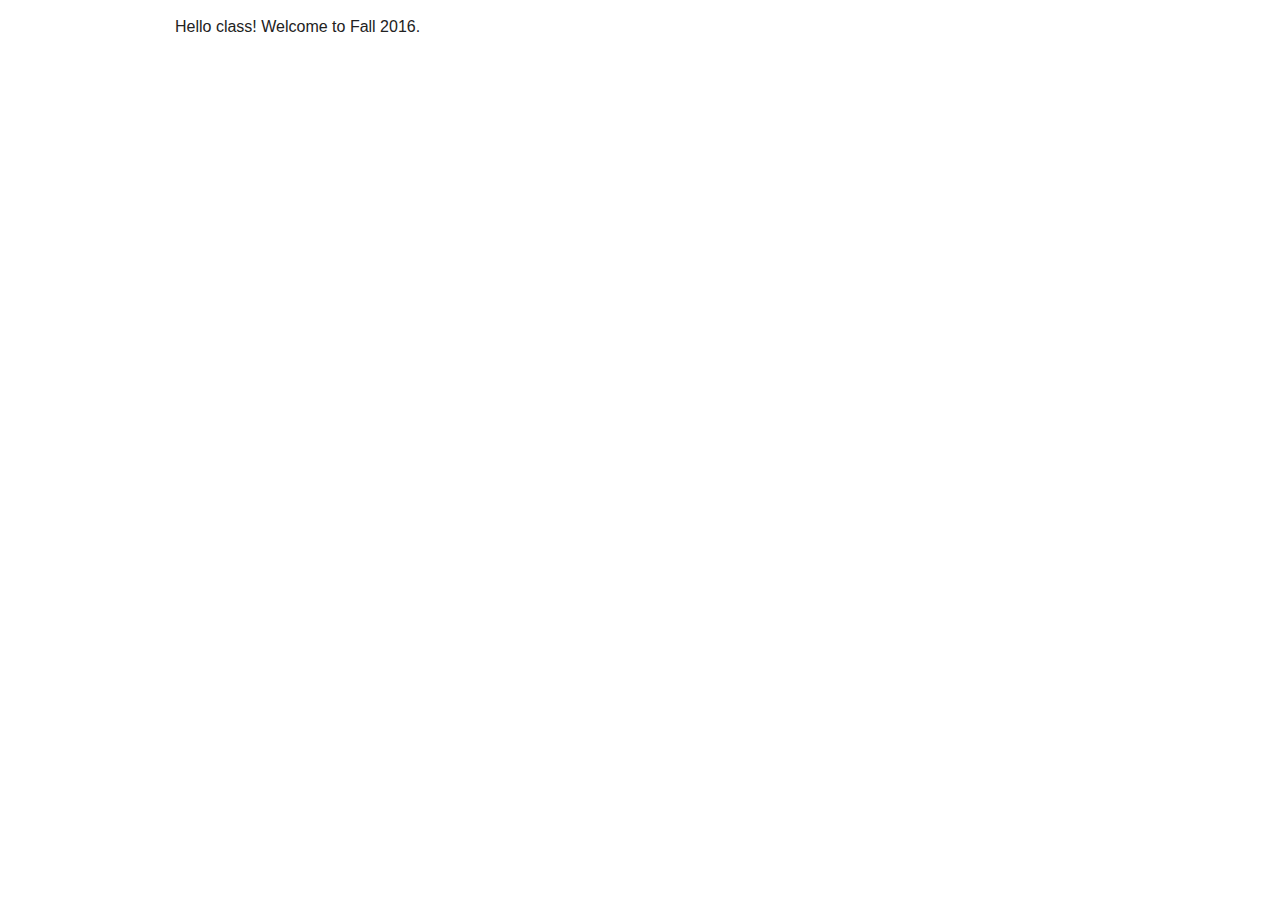
==== fall16/index.html @ cf22e66f "added index to fall16" ====
<!doctype html>
<html lang="en-us">
    <head>
        <meta charset="utf-8">
        <meta http-equiv="X-UA-Compatible" content="IE=edge,chrome=1">
        <title>Hello Class</title>
        <meta name="description" content="">
        <!--meta name="viewport" content="width=device-width, initial-scale=1"-->

        <link rel="stylesheet" href="html5-boilerplate-interactive2-rwd-tpl/css/normalize.min.css">
        <link rel="stylesheet" href="html5-boilerplate-interactive2-rwd-tpl/css/main.css">

        <script src="html5-boilerplate-interactive2-rwd-tpl/js/vendor/modernizr-2.8.3.min.js"></script>
    </head>
    <body>
        <div class="container">
          <div class="row">
            <div class="col-xs-12">
              <p>Hello class! Welcome to Fall 2016.</p>
            </div>
          </div>
        </div>
        <script src="//ajax.googleapis.com/ajax/libs/jquery/1.11.2/jquery.min.js"></script>
        <script>window.jQuery || document.write('<script src="html5-boilerplate-interactive2-rwd-tpl/js/vendor/jquery-1.11.2.min.js"><\/script>')</script>

        <script src="html5-boilerplate-interactive2-rwd-tpl/js/main.js"></script>
    </body>
</html>
---- fall16/html5-boilerplate-interactive2-rwd-tpl/css/main.css ----
/*! HTML5 Boilerplate v5.0 | MIT License | http://h5bp.com/ */

*, *:before, *:after {
    -webkit-box-sizing: border-box; 
    -moz-box-sizing: border-box; 
    box-sizing: border-box;
}

html {
    color: #222;
    font-size: 1em;
    line-height: 1.4;
}

::-moz-selection {
    background: #b3d4fc;
    text-shadow: none;
}

::selection {
    background: #b3d4fc;
    text-shadow: none;
}

hr {
    display: block;
    height: 1px;
    border: 0;
    border-top: 1px solid #ccc;
    margin: 1em 0;
    padding: 0;
}

audio,
canvas,
iframe,
img,
svg,
video {
    vertical-align: middle;
}

fieldset {
    border: 0;
    margin: 0;
    padding: 0;
}

textarea {
    resize: vertical;
}


/* ==========================================================================
   RWD classes fom bootstrap
   ========================================================================== */

.img-responsive {
  display: block;
  max-width: 100%;
  height: auto;
}

.container {
  margin-left: auto;
  margin-right: auto;
  max-width: 990px;
  padding-left: 15px;
  padding-right: 15px;
}

.col-xs-1, .col-xs-2, .col-xs-3, .col-xs-4, .col-xs-5, .col-xs-6, .col-xs-7, .col-xs-8, .col-xs-9, .col-xs-10, .col-xs-11, .col-xs-12, .col-sm-1, .col-sm-2, .col-sm-3, .col-sm-4, .col-sm-5, .col-sm-6, .col-sm-7, .col-sm-8, .col-sm-9, .col-sm-10, .col-sm-11, .col-sm-12, .col-md-1, .col-md-2, .col-md-3, .col-md-4, .col-md-5, .col-md-6, .col-md-7, .col-md-8, .col-md-9, .col-md-10, .col-md-11, .col-md-12, .col-lg-1, .col-lg-2, .col-lg-3, .col-lg-4, .col-lg-5, .col-lg-6, .col-lg-7, .col-lg-8, .col-lg-9, .col-lg-10, .col-lg-11, .col-lg-12, .col-xl-1, .col-xl-2, .col-xl-3, .col-xl-4, .col-xl-5, .col-xl-6, .col-xl-7, .col-xl-8, .col-xl-9, .col-xl-10, .col-xl-11, .col-xl-12 {
  position: relative;
  min-height: 1px;
  padding-right: 15px;
  padding-left: 15px;
}

.col-xs-1 {
  float: left;
  width: 8.333333%;
}

.col-xs-2 {
  float: left;
  width: 16.666667%;
}

.col-xs-3 {
  float: left;
  width: 25%;
}

.col-xs-4 {
  float: left;
  width: 33.333333%;
}

.col-xs-5 {
  float: left;
  width: 41.666667%;
}

.col-xs-6 {
  float: left;
  width: 50%;
}

.col-xs-7 {
  float: left;
  width: 58.333333%;
}

.col-xs-8 {
  float: left;
  width: 66.666667%;
}

.col-xs-9 {
  float: left;
  width: 75%;
}

.col-xs-10 {
  float: left;
  width: 83.333333%;
}

.col-xs-11 {
  float: left;
  width: 91.666667%;
}

.col-xs-12 {
  float: left;
  width: 100%;
}

.pull-xs-0 {
  right: auto;
}

.pull-xs-1 {
  right: 8.333333%;
}

.pull-xs-2 {
  right: 16.666667%;
}

.pull-xs-3 {
  right: 25%;
}

.pull-xs-4 {
  right: 33.333333%;
}

.pull-xs-5 {
  right: 41.666667%;
}

.pull-xs-6 {
  right: 50%;
}

.pull-xs-7 {
  right: 58.333333%;
}

.pull-xs-8 {
  right: 66.666667%;
}

.pull-xs-9 {
  right: 75%;
}

.pull-xs-10 {
  right: 83.333333%;
}

.pull-xs-11 {
  right: 91.666667%;
}

.pull-xs-12 {
  right: 100%;
}

.push-xs-0 {
  left: auto;
}

.push-xs-1 {
  left: 8.333333%;
}

.push-xs-2 {
  left: 16.666667%;
}

.push-xs-3 {
  left: 25%;
}

.push-xs-4 {
  left: 33.333333%;
}

.push-xs-5 {
  left: 41.666667%;
}

.push-xs-6 {
  left: 50%;
}

.push-xs-7 {
  left: 58.333333%;
}

.push-xs-8 {
  left: 66.666667%;
}

.push-xs-9 {
  left: 75%;
}

.push-xs-10 {
  left: 83.333333%;
}

.push-xs-11 {
  left: 91.666667%;
}

.push-xs-12 {
  left: 100%;
}

.offset-xs-1 {
  margin-left: 8.333333%;
}

.offset-xs-2 {
  margin-left: 16.666667%;
}

.offset-xs-3 {
  margin-left: 25%;
}

.offset-xs-4 {
  margin-left: 33.333333%;
}

.offset-xs-5 {
  margin-left: 41.666667%;
}

.offset-xs-6 {
  margin-left: 50%;
}

.offset-xs-7 {
  margin-left: 58.333333%;
}

.offset-xs-8 {
  margin-left: 66.666667%;
}

.offset-xs-9 {
  margin-left: 75%;
}

.offset-xs-10 {
  margin-left: 83.333333%;
}

.offset-xs-11 {
  margin-left: 91.666667%;
}
/* breakpoint @ 544px */ 
@media (min-width: 34em) {
  .col-sm-1 {
    float: left;
    width: 8.333333%;
  }
  .col-sm-2 {
    float: left;
    width: 16.666667%;
  }
  .col-sm-3 {
    float: left;
    width: 25%;
  }
  .col-sm-4 {
    float: left;
    width: 33.333333%;
  }
  .col-sm-5 {
    float: left;
    width: 41.666667%;
  }
  .col-sm-6 {
    float: left;
    width: 50%;
  }
  .col-sm-7 {
    float: left;
    width: 58.333333%;
  }
  .col-sm-8 {
    float: left;
    width: 66.666667%;
  }
  .col-sm-9 {
    float: left;
    width: 75%;
  }
  .col-sm-10 {
    float: left;
    width: 83.333333%;
  }
  .col-sm-11 {
    float: left;
    width: 91.666667%;
  }
  .col-sm-12 {
    float: left;
    width: 100%;
  }
  .pull-sm-0 {
    right: auto;
  }
  .pull-sm-1 {
    right: 8.333333%;
  }
  .pull-sm-2 {
    right: 16.666667%;
  }
  .pull-sm-3 {
    right: 25%;
  }
  .pull-sm-4 {
    right: 33.333333%;
  }
  .pull-sm-5 {
    right: 41.666667%;
  }
  .pull-sm-6 {
    right: 50%;
  }
  .pull-sm-7 {
    right: 58.333333%;
  }
  .pull-sm-8 {
    right: 66.666667%;
  }
  .pull-sm-9 {
    right: 75%;
  }
  .pull-sm-10 {
    right: 83.333333%;
  }
  .pull-sm-11 {
    right: 91.666667%;
  }
  .pull-sm-12 {
    right: 100%;
  }
  .push-sm-0 {
    left: auto;
  }
  .push-sm-1 {
    left: 8.333333%;
  }
  .push-sm-2 {
    left: 16.666667%;
  }
  .push-sm-3 {
    left: 25%;
  }
  .push-sm-4 {
    left: 33.333333%;
  }
  .push-sm-5 {
    left: 41.666667%;
  }
  .push-sm-6 {
    left: 50%;
  }
  .push-sm-7 {
    left: 58.333333%;
  }
  .push-sm-8 {
    left: 66.666667%;
  }
  .push-sm-9 {
    left: 75%;
  }
  .push-sm-10 {
    left: 83.333333%;
  }
  .push-sm-11 {
    left: 91.666667%;
  }
  .push-sm-12 {
    left: 100%;
  }
  .offset-sm-0 {
    margin-left: 0%;
  }
  .offset-sm-1 {
    margin-left: 8.333333%;
  }
  .offset-sm-2 {
    margin-left: 16.666667%;
  }
  .offset-sm-3 {
    margin-left: 25%;
  }
  .offset-sm-4 {
    margin-left: 33.333333%;
  }
  .offset-sm-5 {
    margin-left: 41.666667%;
  }
  .offset-sm-6 {
    margin-left: 50%;
  }
  .offset-sm-7 {
    margin-left: 58.333333%;
  }
  .offset-sm-8 {
    margin-left: 66.666667%;
  }
  .offset-sm-9 {
    margin-left: 75%;
  }
  .offset-sm-10 {
    margin-left: 83.333333%;
  }
  .offset-sm-11 {
    margin-left: 91.666667%;
  }
}
/* breakpoint @ 768px */ 
@media (min-width: 48em) {
  .col-md-1 {
    float: left;
    width: 8.333333%;
  }
  .col-md-2 {
    float: left;
    width: 16.666667%;
  }
  .col-md-3 {
    float: left;
    width: 25%;
  }
  .col-md-4 {
    float: left;
    width: 33.333333%;
  }
  .col-md-5 {
    float: left;
    width: 41.666667%;
  }
  .col-md-6 {
    float: left;
    width: 50%;
  }
  .col-md-7 {
    float: left;
    width: 58.333333%;
  }
  .col-md-8 {
    float: left;
    width: 66.666667%;
  }
  .col-md-9 {
    float: left;
    width: 75%;
  }
  .col-md-10 {
    float: left;
    width: 83.333333%;
  }
  .col-md-11 {
    float: left;
    width: 91.666667%;
  }
  .col-md-12 {
    float: left;
    width: 100%;
  }
  .pull-md-0 {
    right: auto;
  }
  .pull-md-1 {
    right: 8.333333%;
  }
  .pull-md-2 {
    right: 16.666667%;
  }
  .pull-md-3 {
    right: 25%;
  }
  .pull-md-4 {
    right: 33.333333%;
  }
  .pull-md-5 {
    right: 41.666667%;
  }
  .pull-md-6 {
    right: 50%;
  }
  .pull-md-7 {
    right: 58.333333%;
  }
  .pull-md-8 {
    right: 66.666667%;
  }
  .pull-md-9 {
    right: 75%;
  }
  .pull-md-10 {
    right: 83.333333%;
  }
  .pull-md-11 {
    right: 91.666667%;
  }
  .pull-md-12 {
    right: 100%;
  }
  .push-md-0 {
    left: auto;
  }
  .push-md-1 {
    left: 8.333333%;
  }
  .push-md-2 {
    left: 16.666667%;
  }
  .push-md-3 {
    left: 25%;
  }
  .push-md-4 {
    left: 33.333333%;
  }
  .push-md-5 {
    left: 41.666667%;
  }
  .push-md-6 {
    left: 50%;
  }
  .push-md-7 {
    left: 58.333333%;
  }
  .push-md-8 {
    left: 66.666667%;
  }
  .push-md-9 {
    left: 75%;
  }
  .push-md-10 {
    left: 83.333333%;
  }
  .push-md-11 {
    left: 91.666667%;
  }
  .push-md-12 {
    left: 100%;
  }
  .offset-md-0 {
    margin-left: 0%;
  }
  .offset-md-1 {
    margin-left: 8.333333%;
  }
  .offset-md-2 {
    margin-left: 16.666667%;
  }
  .offset-md-3 {
    margin-left: 25%;
  }
  .offset-md-4 {
    margin-left: 33.333333%;
  }
  .offset-md-5 {
    margin-left: 41.666667%;
  }
  .offset-md-6 {
    margin-left: 50%;
  }
  .offset-md-7 {
    margin-left: 58.333333%;
  }
  .offset-md-8 {
    margin-left: 66.666667%;
  }
  .offset-md-9 {
    margin-left: 75%;
  }
  .offset-md-10 {
    margin-left: 83.333333%;
  }
  .offset-md-11 {
    margin-left: 91.666667%;
  }
}
/* breakpoint @ 992px */
@media (min-width: 62em) {
  .col-lg-1 {
    float: left;
    width: 8.333333%;
  }
  .col-lg-2 {
    float: left;
    width: 16.666667%;
  }
  .col-lg-3 {
    float: left;
    width: 25%;
  }
  .col-lg-4 {
    float: left;
    width: 33.333333%;
  }
  .col-lg-5 {
    float: left;
    width: 41.666667%;
  }
  .col-lg-6 {
    float: left;
    width: 50%;
  }
  .col-lg-7 {
    float: left;
    width: 58.333333%;
  }
  .col-lg-8 {
    float: left;
    width: 66.666667%;
  }
  .col-lg-9 {
    float: left;
    width: 75%;
  }
  .col-lg-10 {
    float: left;
    width: 83.333333%;
  }
  .col-lg-11 {
    float: left;
    width: 91.666667%;
  }
  .col-lg-12 {
    float: left;
    width: 100%;
  }
  .pull-lg-0 {
    right: auto;
  }
  .pull-lg-1 {
    right: 8.333333%;
  }
  .pull-lg-2 {
    right: 16.666667%;
  }
  .pull-lg-3 {
    right: 25%;
  }
  .pull-lg-4 {
    right: 33.333333%;
  }
  .pull-lg-5 {
    right: 41.666667%;
  }
  .pull-lg-6 {
    right: 50%;
  }
  .pull-lg-7 {
    right: 58.333333%;
  }
  .pull-lg-8 {
    right: 66.666667%;
  }
  .pull-lg-9 {
    right: 75%;
  }
  .pull-lg-10 {
    right: 83.333333%;
  }
  .pull-lg-11 {
    right: 91.666667%;
  }
  .pull-lg-12 {
    right: 100%;
  }
  .push-lg-0 {
    left: auto;
  }
  .push-lg-1 {
    left: 8.333333%;
  }
  .push-lg-2 {
    left: 16.666667%;
  }
  .push-lg-3 {
    left: 25%;
  }
  .push-lg-4 {
    left: 33.333333%;
  }
  .push-lg-5 {
    left: 41.666667%;
  }
  .push-lg-6 {
    left: 50%;
  }
  .push-lg-7 {
    left: 58.333333%;
  }
  .push-lg-8 {
    left: 66.666667%;
  }
  .push-lg-9 {
    left: 75%;
  }
  .push-lg-10 {
    left: 83.333333%;
  }
  .push-lg-11 {
    left: 91.666667%;
  }
  .push-lg-12 {
    left: 100%;
  }
  .offset-lg-0 {
    margin-left: 0%;
  }
  .offset-lg-1 {
    margin-left: 8.333333%;
  }
  .offset-lg-2 {
    margin-left: 16.666667%;
  }
  .offset-lg-3 {
    margin-left: 25%;
  }
  .offset-lg-4 {
    margin-left: 33.333333%;
  }
  .offset-lg-5 {
    margin-left: 41.666667%;
  }
  .offset-lg-6 {
    margin-left: 50%;
  }
  .offset-lg-7 {
    margin-left: 58.333333%;
  }
  .offset-lg-8 {
    margin-left: 66.666667%;
  }
  .offset-lg-9 {
    margin-left: 75%;
  }
  .offset-lg-10 {
    margin-left: 83.333333%;
  }
  .offset-lg-11 {
    margin-left: 91.666667%;
  }
}
/* breakpoint @ 1200px */
@media (min-width: 75em) {
  .col-xl-1 {
    float: left;
    width: 8.333333%;
  }
  .col-xl-2 {
    float: left;
    width: 16.666667%;
  }
  .col-xl-3 {
    float: left;
    width: 25%;
  }
  .col-xl-4 {
    float: left;
    width: 33.333333%;
  }
  .col-xl-5 {
    float: left;
    width: 41.666667%;
  }
  .col-xl-6 {
    float: left;
    width: 50%;
  }
  .col-xl-7 {
    float: left;
    width: 58.333333%;
  }
  .col-xl-8 {
    float: left;
    width: 66.666667%;
  }
  .col-xl-9 {
    float: left;
    width: 75%;
  }
  .col-xl-10 {
    float: left;
    width: 83.333333%;
  }
  .col-xl-11 {
    float: left;
    width: 91.666667%;
  }
  .col-xl-12 {
    float: left;
    width: 100%;
  }
  .pull-xl-0 {
    right: auto;
  }
  .pull-xl-1 {
    right: 8.333333%;
  }
  .pull-xl-2 {
    right: 16.666667%;
  }
  .pull-xl-3 {
    right: 25%;
  }
  .pull-xl-4 {
    right: 33.333333%;
  }
  .pull-xl-5 {
    right: 41.666667%;
  }
  .pull-xl-6 {
    right: 50%;
  }
  .pull-xl-7 {
    right: 58.333333%;
  }
  .pull-xl-8 {
    right: 66.666667%;
  }
  .pull-xl-9 {
    right: 75%;
  }
  .pull-xl-10 {
    right: 83.333333%;
  }
  .pull-xl-11 {
    right: 91.666667%;
  }
  .pull-xl-12 {
    right: 100%;
  }
  .push-xl-0 {
    left: auto;
  }
  .push-xl-1 {
    left: 8.333333%;
  }
  .push-xl-2 {
    left: 16.666667%;
  }
  .push-xl-3 {
    left: 25%;
  }
  .push-xl-4 {
    left: 33.333333%;
  }
  .push-xl-5 {
    left: 41.666667%;
  }
  .push-xl-6 {
    left: 50%;
  }
  .push-xl-7 {
    left: 58.333333%;
  }
  .push-xl-8 {
    left: 66.666667%;
  }
  .push-xl-9 {
    left: 75%;
  }
  .push-xl-10 {
    left: 83.333333%;
  }
  .push-xl-11 {
    left: 91.666667%;
  }
  .push-xl-12 {
    left: 100%;
  }
  .offset-xl-0 {
    margin-left: 0%;
  }
  .offset-xl-1 {
    margin-left: 8.333333%;
  }
  .offset-xl-2 {
    margin-left: 16.666667%;
  }
  .offset-xl-3 {
    margin-left: 25%;
  }
  .offset-xl-4 {
    margin-left: 33.333333%;
  }
  .offset-xl-5 {
    margin-left: 41.666667%;
  }
  .offset-xl-6 {
    margin-left: 50%;
  }
  .offset-xl-7 {
    margin-left: 58.333333%;
  }
  .offset-xl-8 {
    margin-left: 66.666667%;
  }
  .offset-xl-9 {
    margin-left: 75%;
  }
  .offset-xl-10 {
    margin-left: 83.333333%;
  }
  .offset-xl-11 {
    margin-left: 91.666667%;
  }
}

/* ==========================================================================
   Author's custom styles
   ========================================================================== */















/* ==========================================================================
   Helper classes
   ========================================================================== */
.text-justify {
  text-align: justify !important;
}

.text-nowrap {
  white-space: nowrap !important;
}

.text-truncate {
  overflow: hidden;
  text-overflow: ellipsis;
  white-space: nowrap;
}

.text-xs-left {
  text-align: left !important;
}

.text-xs-right {
  text-align: right !important;
}

.text-xs-center {
  text-align: center !important;
}

@media (min-width: 544px) {
  .text-sm-left {
    text-align: left !important;
  }
  .text-sm-right {
    text-align: right !important;
  }
  .text-sm-center {
    text-align: center !important;
  }
}

@media (min-width: 768px) {
  .text-md-left {
    text-align: left !important;
  }
  .text-md-right {
    text-align: right !important;
  }
  .text-md-center {
    text-align: center !important;
  }
}

@media (min-width: 992px) {
  .text-lg-left {
    text-align: left !important;
  }
  .text-lg-right {
    text-align: right !important;
  }
  .text-lg-center {
    text-align: center !important;
  }
}

@media (min-width: 1200px) {
  .text-xl-left {
    text-align: left !important;
  }
  .text-xl-right {
    text-align: right !important;
  }
  .text-xl-center {
    text-align: center !important;
  }
}

.text-lowercase {
  text-transform: lowercase !important;
}

.text-uppercase {
  text-transform: uppercase !important;
}

.text-capitalize {
  text-transform: capitalize !important;
}

.font-weight-normal {
  font-weight: normal;
}

.font-weight-bold {
  font-weight: bold;
}

.font-italic {
  font-style: italic;
}


.text-hide {
  font: 0/0 a;
  color: transparent;
  text-shadow: none;
  background-color: transparent;
  border: 0;
}

.hidden-xs-up {
  display: none !important;
}

@media (max-width: 543px) {
  .hidden-xs-down {
    display: none !important;
  }
}

@media (min-width: 544px) {
  .hidden-sm-up {
    display: none !important;
  }
}

@media (max-width: 767px) {
  .hidden-sm-down {
    display: none !important;
  }
}

@media (min-width: 768px) {
  .hidden-md-up {
    display: none !important;
  }
}

@media (max-width: 991px) {
  .hidden-md-down {
    display: none !important;
  }
}

@media (min-width: 992px) {
  .hidden-lg-up {
    display: none !important;
  }
}

@media (max-width: 1199px) {
  .hidden-lg-down {
    display: none !important;
  }
}

@media (min-width: 1200px) {
  .hidden-xl-up {
    display: none !important;
  }
}

.hidden-xl-down {
  display: none !important;
}

.hidden {
    display: none !important;
    visibility: hidden;
}

.sr-only {
  position: absolute;
  width: 1px;
  height: 1px;
  padding: 0;
  margin: -1px;
  overflow: hidden;
  clip: rect(0, 0, 0, 0);
  border: 0;
}

.sr-only-focusable:active, .sr-only-focusable:focus {
  position: static;
  width: auto;
  height: auto;
  margin: 0;
  overflow: visible;
  clip: auto;
}

.visuallyhidden {
    border: 0;
    clip: rect(0 0 0 0);
    height: 1px;
    margin: -1px;
    overflow: hidden;
    padding: 0;
    position: absolute;
    width: 1px;
}

.visuallyhidden.focusable:active,
.visuallyhidden.focusable:focus {
    clip: auto;
    height: auto;
    margin: 0;
    overflow: visible;
    position: static;
    width: auto;
}

.invisible {
    visibility: hidden;
}

.clearfix:before,
.clearfix:after,
.container:before,
.container:after,
.row:before,
.row:after  {
    content: " ";
    display: table;
}

.clearfix:after,
.container:after,
.row:after {
    clear: both;
}

.display-block {
  display: block !important;
}

.display-inline-block {
  display: inline-block !important;
}

.display-inline {
  display: inline !important;
}

.pull-xs-left {
  float: left !important;
}

.pull-xs-right {
  float: right !important;
}

.pull-xs-none {
  float: none !important;
}

@media (min-width: 544px) {
  .pull-sm-left {
    float: left !important;
  }
  .pull-sm-right {
    float: right !important;
  }
  .pull-sm-none {
    float: none !important;
  }
}

@media (min-width: 768px) {
  .pull-md-left {
    float: left !important;
  }
  .pull-md-right {
    float: right !important;
  }
  .pull-md-none {
    float: none !important;
  }
}

@media (min-width: 992px) {
  .pull-lg-left {
    float: left !important;
  }
  .pull-lg-right {
    float: right !important;
  }
  .pull-lg-none {
    float: none !important;
  }
}

@media (min-width: 1200px) {
  .pull-xl-left {
    float: left !important;
  }
  .pull-xl-right {
    float: right !important;
  }
  .pull-xl-none {
    float: none !important;
  }
}


/* ==========================================================================
   Print styles
   ========================================================================== */

@media print {
    *,
    *:before,
    *:after {
        background: transparent !important;
        color: #000 !important;
        box-shadow: none !important;
        text-shadow: none !important;
    }

    a,
    a:visited {
        text-decoration: underline;
    }

    a[href]:after {
        content: " (" attr(href) ")";
    }

    abbr[title]:after {
        content: " (" attr(title) ")";
    }

    a[href^="#"]:after,
    a[href^="javascript:"]:after {
        content: "";
    }

    pre,
    blockquote {
        border: 1px solid #999;
        page-break-inside: avoid;
    }

    thead {
        display: table-header-group;
    }

    tr,
    img {
        page-break-inside: avoid;
    }

    img {
        max-width: 100% !important;
    }

    p,
    h2,
    h3 {
        orphans: 3;
        widows: 3;
    }

    h2,
    h3 {
        page-break-after: avoid;
    }
}
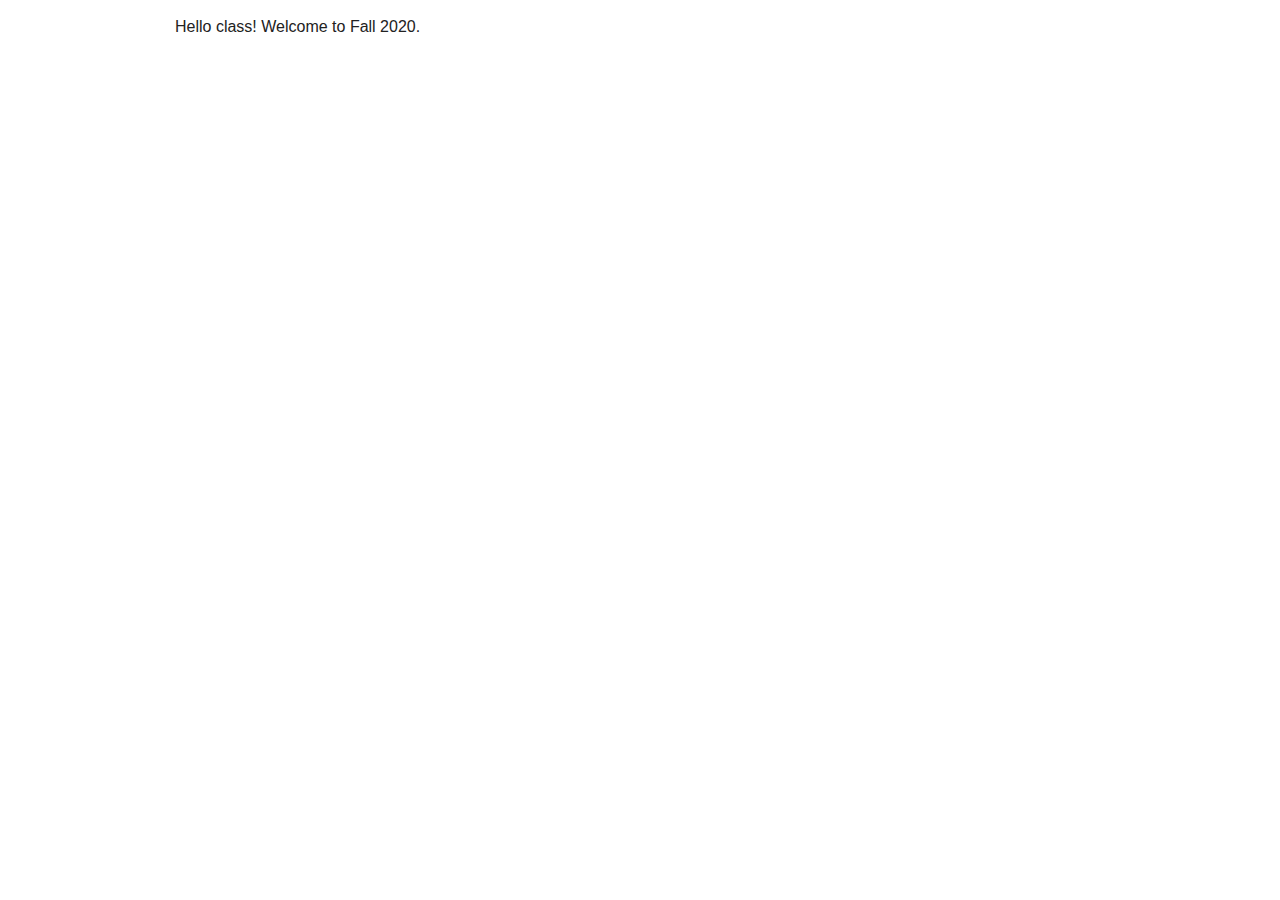
==== commit e01a2c84: "updated text" ====
--- a/fall16/index.html
+++ b/fall16/index.html
@@ -16,7 +16,7 @@
         <div class="container">
           <div class="row">
             <div class="col-xs-12">
-              <p>Hello class! Welcome to Fall 2016.</p>
+              <p>Hello class! Welcome to Fall 2020.</p>
             </div>
           </div>
         </div>
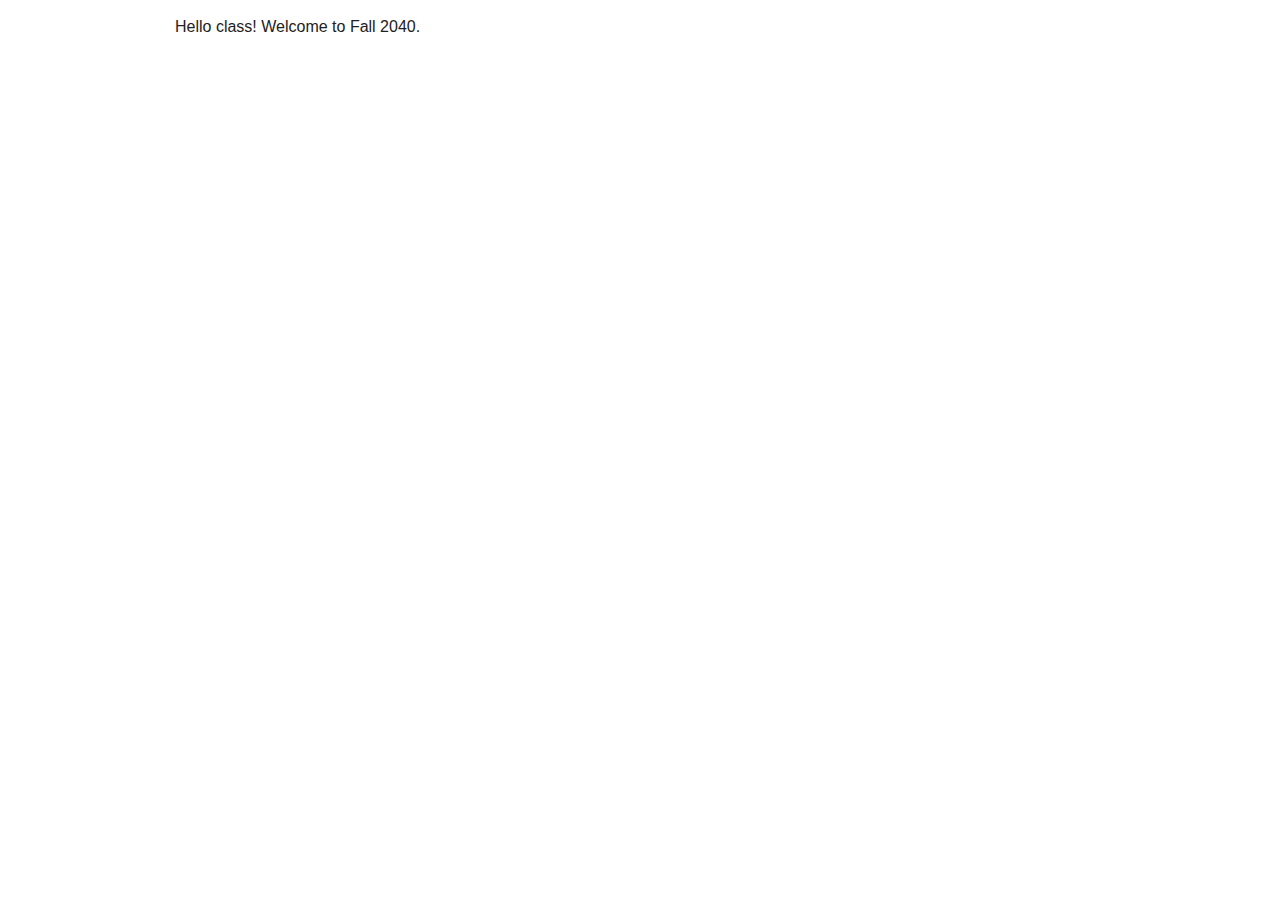
==== commit 2ee45ee7: "updated text" ====
--- a/fall16/index.html
+++ b/fall16/index.html
@@ -16,7 +16,7 @@
         <div class="container">
           <div class="row">
             <div class="col-xs-12">
-              <p>Hello class! Welcome to Fall 2020.</p>
+              <p>Hello class! Welcome to Fall 2040.</p>
             </div>
           </div>
         </div>
